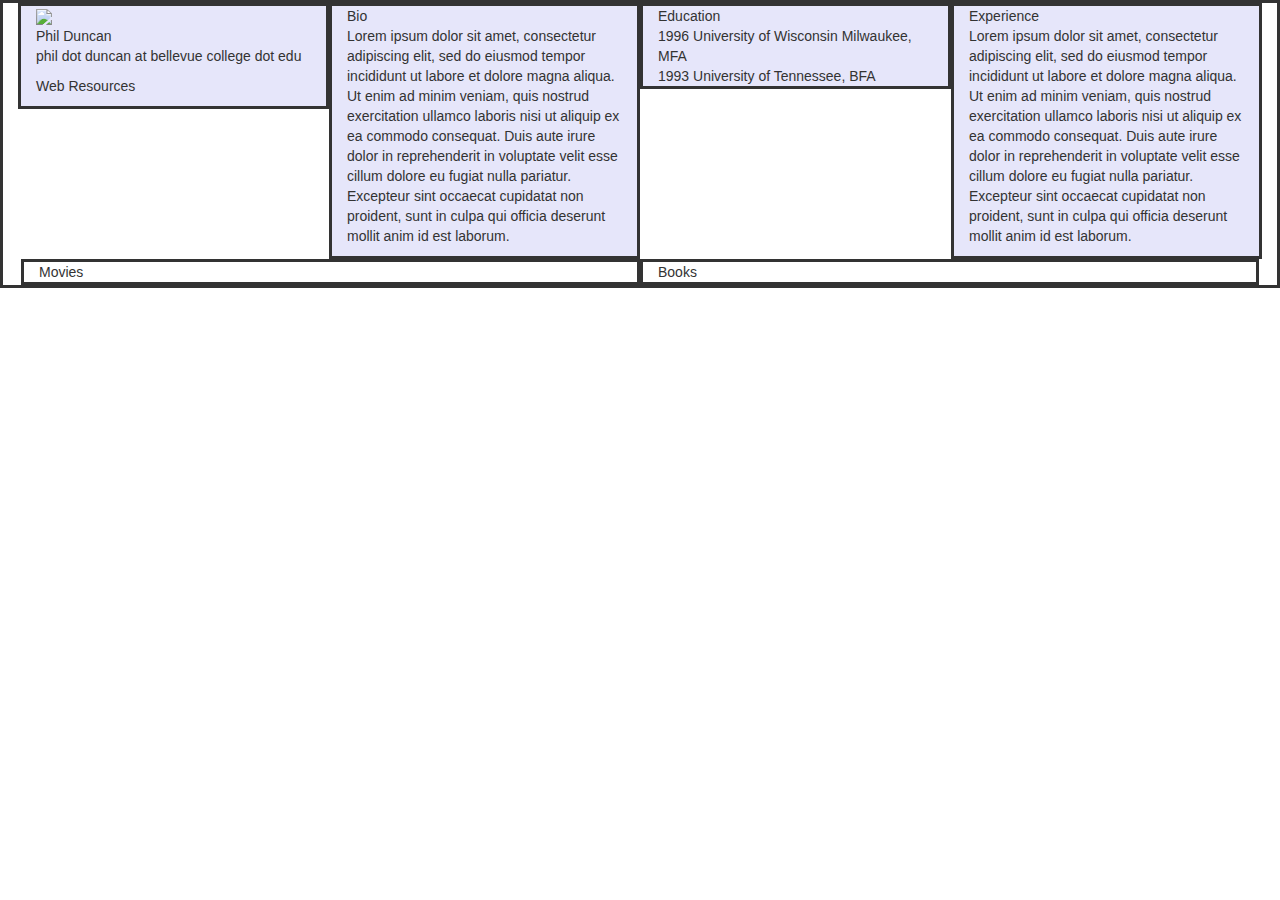
==== index.html @ 04d4f3a9 "first commit" ====
<!DOCTYPE html>
<html lang="en">
<head>
    <title>Meaningful Title</title>
    <meta charset="utf-8">
    <meta name="description" content="This is the text that appears along with the link in web search results.">
    <meta name="keywords" content="Wrods you anticipate people will use in search engines to find this page.">
    <meta name="author" content="Who wrote this?">
    <meta name="viewport" content="width=device-width, initial-scale=1, shrink-to-fit=no">

    <link rel="stylesheet" type="text/css" href="http://meyerweb.com/eric/tools/css/reset/reset.css">
    <link rel="stylesheet" type="text/css" href="https://maxcdn.bootstrapcdn.com/bootstrap/3.3.7/css/bootstrap.min.css">
    <link rel="stylesheet" type="text/css" href="https://ajax.googleapis.com/ajax/libs/jquery/1.12.4/jquery.min.js">
    <link rel="stylesheet" type="text/css" href="https://maxcdn.bootstrapcdn.com/bootstrap/3.3.7/js/bootstrap.min.js">

    <link rel="stylesheet" href="https://maxcdn.bootstrapcdn.com/bootstrap/3.3.6/css/bootstrap.min.css" />
    <!-- link rel="stylesheet" href="css/style.css" / -->

    <style>
        div {
            border: solid;
        }


        @media only screen and (min-width: 100px) {
            /* For tablets: */

            /* this will change the container class background to red when tablet*/

            .col {
                background-color: lavenderblush;
            }
        }

        @media only screen and (min-width: 768px) {
            /* For desktop: will change the container class to orange*/

            .col {
                background-color: lightgray;
            }
        }

        @media only screen and (min-width: 992px) {
            /* For desktop: will change the container class to orange*/

            .col {
                background-color: lightgoldenrodyellow;
            }
        }

        @media only screen and (min-width: 1200px) {
            /* For desktop: will change the container class to orange*/

            .col {
                background-color: lavender;
            }
        }

        Orientation of landscape

        @media only screen and (orientation: landscape) {
            /* this will change the background to light blue when view is landscape */
            background-color: lightblue;
        }

        }
    </style>

</head>
<body>


    <div class="container-fluid">

            <div class="col col-sm-6 col-md-4 col-lg-3 col-xl-12">
                <img src="img/PhilDuncan.jpg" style="height:150px; margin:0px;">
                <p>
                    Phil Duncan<br />
                    phil dot duncan at bellevue college dot edu
                </p>
<p>Web Resources</p>
            </div><!-- port 1-->

            <div class="col col-sm-6 col-md-4 col-lg-3 col-xl-12">
                <p>
                    <span class="strong">Bio<br /></span>Lorem ipsum dolor sit amet, consectetur adipiscing elit, sed do eiusmod tempor incididunt ut labore et dolore magna aliqua. Ut enim ad minim veniam, quis nostrud exercitation ullamco laboris nisi ut aliquip ex ea commodo consequat. Duis aute irure dolor in reprehenderit in voluptate velit esse cillum dolore eu fugiat nulla pariatur. Excepteur sint occaecat cupidatat non proident, sunt in culpa qui officia deserunt mollit anim id est laborum.
                </p>
            </div> <!-- port 2-->

            <div class="col col-sm-6 col-md-4 col-lg-3 col-xl-12 hidden-xs hidden-sm">
                Education<br />
                1996 University of Wisconsin Milwaukee, MFA<br />
                1993 University of Tennessee, BFA
            </div> <!--land 3-->

            <div class="col col-sm-6 col-md-4 col-lg-3 col-xl-12 hidden-xs hidden-sm">
                Experience<br />
                <p>Lorem ipsum dolor sit amet, consectetur adipiscing elit, sed do eiusmod tempor incididunt ut labore et dolore magna aliqua. Ut enim ad minim veniam, quis nostrud exercitation ullamco laboris nisi ut aliquip ex ea commodo consequat. Duis aute irure dolor in reprehenderit in voluptate velit esse cillum dolore eu fugiat nulla pariatur. Excepteur sint occaecat cupidatat non proident, sunt in culpa qui officia deserunt mollit anim id est laborum.
                </p>
            </div><!-- land 3-->
            </!div>


            <div class="row-fluid">
                <div class="col-sm-6 col-lg-6 hidden-sm hidden-md">Movies</div>
                <div class="col-sm-6 col-lg-6 hidden-sm hidden-md">Books</div>
            </div>
            </!div>

        </div>

</body>
</html>
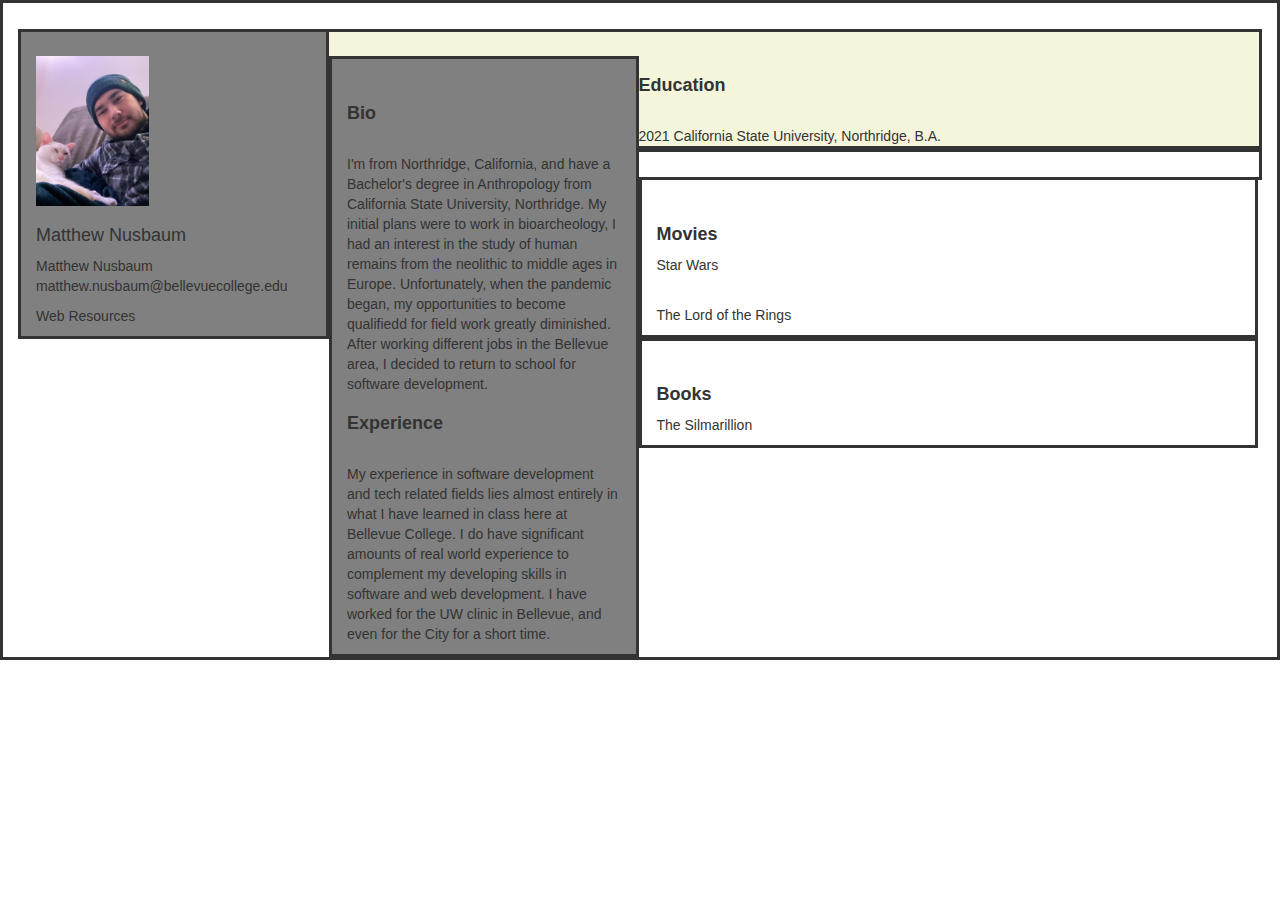
==== commit 3bfeb327: "forgot to update index" ====
--- a/index.html
+++ b/index.html
@@ -2,7 +2,7 @@
 <!DOCTYPE html>
 <html lang="en">
 <head>
-    <title>Meaningful Title</title>
+    <title>Matthew Nusbaum</title>
     <meta charset="utf-8">
     <meta name="description" content="This is the text that appears along with the link in web search results.">
     <meta name="keywords" content="Wrods you anticipate people will use in search engines to find this page.">
@@ -15,57 +15,9 @@
     <link rel="stylesheet" type="text/css" href="https://maxcdn.bootstrapcdn.com/bootstrap/3.3.7/js/bootstrap.min.js">
 
     <link rel="stylesheet" href="https://maxcdn.bootstrapcdn.com/bootstrap/3.3.6/css/bootstrap.min.css" />
-    <!-- link rel="stylesheet" href="css/style.css" / -->
+    <link rel="stylesheet" href="css/style.css">
 
-    <style>
-        div {
-            border: solid;
-        }
-
-
-        @media only screen and (min-width: 100px) {
-            /* For tablets: */
-
-            /* this will change the container class background to red when tablet*/
-
-            .col {
-                background-color: lavenderblush;
-            }
-        }
-
-        @media only screen and (min-width: 768px) {
-            /* For desktop: will change the container class to orange*/
-
-            .col {
-                background-color: lightgray;
-            }
-        }
-
-        @media only screen and (min-width: 992px) {
-            /* For desktop: will change the container class to orange*/
-
-            .col {
-                background-color: lightgoldenrodyellow;
-            }
-        }
-
-        @media only screen and (min-width: 1200px) {
-            /* For desktop: will change the container class to orange*/
-
-            .col {
-                background-color: lavender;
-            }
-        }
-
-        Orientation of landscape
-
-        @media only screen and (orientation: landscape) {
-            /* this will change the background to light blue when view is landscape */
-            background-color: lightblue;
-        }
-
-        }
-    </style>
+    
 
 </head>
 <body>
@@ -73,40 +25,60 @@
 
     <div class="container-fluid">
 
-            <div class="col col-sm-6 col-md-4 col-lg-3 col-xl-12">
-                <img src="img/PhilDuncan.jpg" style="height:150px; margin:0px;">
+            <div class="col col-sm-6 col-md-4 col-lg-3 col-xl-12" id="container1">
+                <img src="img/MeNMergo.jpg">
+                <h1>Matthew Nusbaum</h1>
                 <p>
-                    Phil Duncan<br />
-                    phil dot duncan at bellevue college dot edu
+                    Matthew Nusbaum<br /> 
+                    matthew.nusbaum@bellevuecollege.edu
                 </p>
-<p>Web Resources</p>
+                <p>Web Resources</p>
             </div><!-- port 1-->
 
-            <div class="col col-sm-6 col-md-4 col-lg-3 col-xl-12">
+            <div class="container2">
+                <div class="col col-sm-6 col-md-4 col-lg-3 col-xl-12">
                 <p>
-                    <span class="strong">Bio<br /></span>Lorem ipsum dolor sit amet, consectetur adipiscing elit, sed do eiusmod tempor incididunt ut labore et dolore magna aliqua. Ut enim ad minim veniam, quis nostrud exercitation ullamco laboris nisi ut aliquip ex ea commodo consequat. Duis aute irure dolor in reprehenderit in voluptate velit esse cillum dolore eu fugiat nulla pariatur. Excepteur sint occaecat cupidatat non proident, sunt in culpa qui officia deserunt mollit anim id est laborum.
+                    <span class="strong">
+                        <h2>Bio</h2>
+                        <br />
+                    </span>I'm from Northridge, California, and have a Bachelor's degree in Anthropology from California State University, Northridge. My initial plans were to work in bioarcheology, I had an interest in the study of human remains from the neolithic to middle ages in Europe. Unfortunately, when the pandemic began, my opportunities to become qualifiedd for field work greatly diminished. After working different jobs in the Bellevue area, I decided to return to school for software development.
+                        <h2>Experience</h2>
+                        <br />
+                        <p>
+                            My experience in software development and tech related fields lies almost entirely in what I have learned in class here at Bellevue College. I do have significant amounts of real world experience to complement my developing skills in software and web development. I have worked for the UW clinic in Bellevue, and even for the City for a short time.
+                        </p>
+                    </div><!-- land 3-->
+        
+                        <h2>Education</h2>
+                        <br />
+                        2021 California State University, Northridge, B.A.<br />
+                        
+                    </div> <!--land 3-->
+        
+        
+                    <div class="row-fluid">
+                        <div class="col-sm-6 col-lg-6 hidden-sm hidden-md">
+                            <h2>Movies</h2>
+                                <p>Star Wars</p><br>
+                                <p>The Lord of the Rings</p>
+                    </div>
+                        <div class="col-sm-6 col-lg-6 hidden-sm hidden-md">
+                            <h2>Books</h2>
+                                <p>The Silmarillion</p>
+                        </div>
+                    </div>
                 </p>
-            </div> <!-- port 2-->
-
-            <div class="col col-sm-6 col-md-4 col-lg-3 col-xl-12 hidden-xs hidden-sm">
-                Education<br />
-                1996 University of Wisconsin Milwaukee, MFA<br />
-                1993 University of Tennessee, BFA
-            </div> <!--land 3-->
-
-            <div class="col col-sm-6 col-md-4 col-lg-3 col-xl-12 hidden-xs hidden-sm">
-                Experience<br />
-                <p>Lorem ipsum dolor sit amet, consectetur adipiscing elit, sed do eiusmod tempor incididunt ut labore et dolore magna aliqua. Ut enim ad minim veniam, quis nostrud exercitation ullamco laboris nisi ut aliquip ex ea commodo consequat. Duis aute irure dolor in reprehenderit in voluptate velit esse cillum dolore eu fugiat nulla pariatur. Excepteur sint occaecat cupidatat non proident, sunt in culpa qui officia deserunt mollit anim id est laborum.
-                </p>
-            </div><!-- land 3-->
-            </!div>
 
 
-            <div class="row-fluid">
-                <div class="col-sm-6 col-lg-6 hidden-sm hidden-md">Movies</div>
-                <div class="col-sm-6 col-lg-6 hidden-sm hidden-md">Books</div>
+                
+                </div> <!-- port 2-->
             </div>
-            </!div>
+
+            
+
+
+            
+            <!-- </!div> -->
 
         </div>
 
--- a/css/style.css
+++ b/css/style.css
@@ -0,0 +1,83 @@
+p {
+    font-family: sans-serif;
+    
+}
+
+h1{
+    font-size: large;
+    font-family: sans-serif;
+}
+
+div{
+    padding-top: 2%;
+}
+
+
+h2{
+    font-size: large;
+    font-family: sans-serif;
+    font-weight: bold;
+}
+
+.container1{
+    background-color: black ;
+    
+}
+.container2{
+    /* padding: 0%; */
+    background-color: beige;
+}
+
+        div {
+            border: solid;
+        }
+
+
+        @media only screen and (min-width: 100px) {
+            /* For tablets: */
+
+            /* this will change the container class background to red when tablet*/
+
+            .col {
+                background-color: beige;
+            }
+        }
+
+        @media only screen and (min-width: 768px) {
+            /* For desktop: will change the container class to orange*/
+
+            .col {
+                background-color: green;
+            }
+        }
+
+        @media only screen and (min-width: 992px) {
+            /* For desktop: will change the container class to orange*/
+
+            .col {
+                background-color: lightgreen;
+            }
+        }
+
+        @media only screen and (min-width: 1200px) {
+            /* For desktop: will change the container class to orange*/
+
+            .col {
+                background-color: gray;
+            }
+        }
+
+        Orientation of landscape
+
+        {@media only screen and (orientation: landscape) {
+            /* this will change the background to light blue when view is landscape */
+            background-color: lightpink;
+        }
+
+        }
+img{
+    height:150px; margin:0px;
+}
+body{
+    font-family: sans-serif;
+}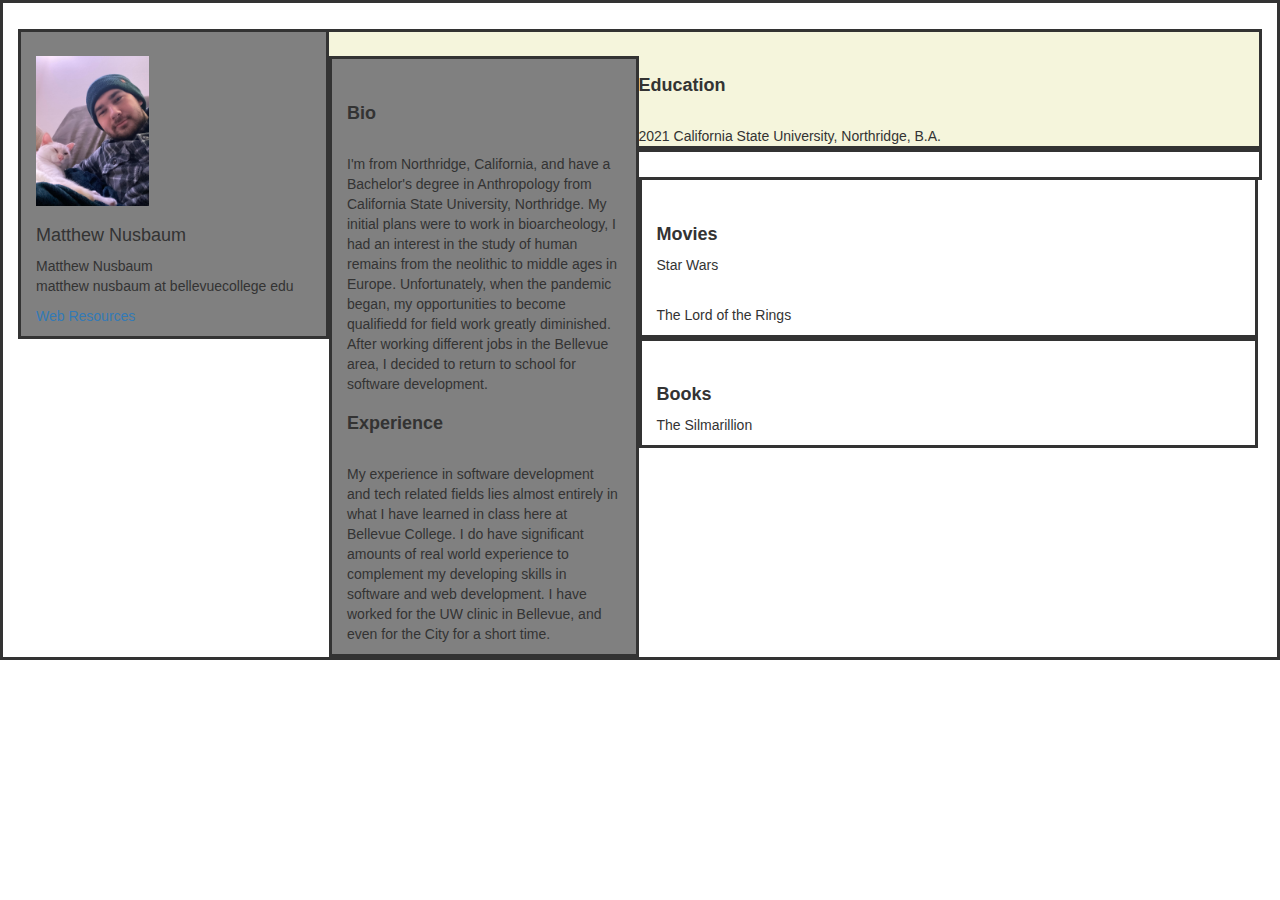
==== commit ea3bc196: "second commit" ====
--- a/index.html
+++ b/index.html
@@ -30,9 +30,9 @@
                 <h1>Matthew Nusbaum</h1>
                 <p>
                     Matthew Nusbaum<br /> 
-                    matthew.nusbaum@bellevuecollege.edu
+                    matthew nusbaum at bellevuecollege edu
                 </p>
-                <p>Web Resources</p>
+                <p><a href = "html/webresources.html">Web Resources</a></p>
             </div><!-- port 1-->
 
             <div class="container2">
